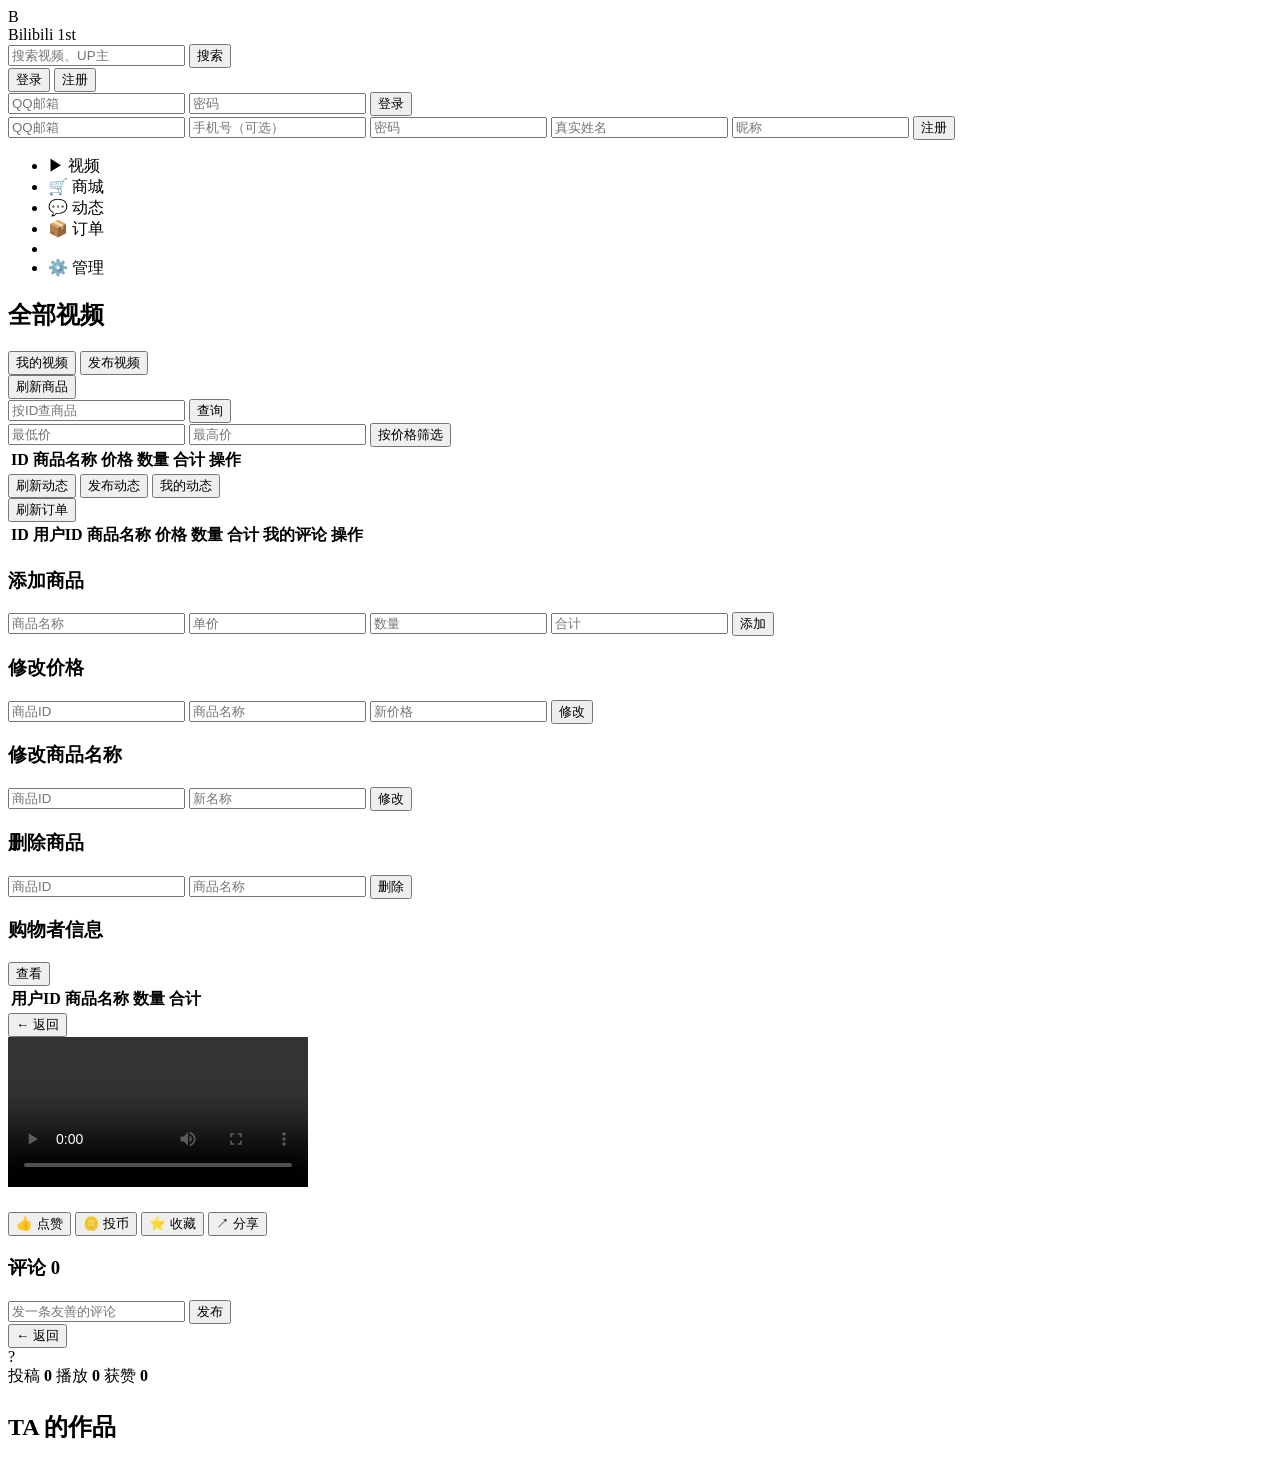
==== Bilibili_1st/src/main/resources/static/index.html @ 71c2766b "Add files via upload" ====
<!DOCTYPE html>
<html lang="zh-CN">
<head>
    <meta charset="UTF-8">
    <meta name="viewport" content="width=device-width, initial-scale=1.0">
    <title>哔哩哔哩 1st</title>
    <link rel="stylesheet" href="/css/style.css">
</head>
<body>

<!-- ======== 顶部 Header ======== -->
<header class="header hidden" id="header">
    <div class="logo" onclick="goHome()">
        <div class="bili-icon">B</div>
        <span>Bilibili 1st</span>
    </div>
    <div class="search">
        <input id="searchInput" placeholder="搜索视频、UP主"
               onkeydown="if (event.key === 'Enter') doSearch()">
        <button onclick="doSearch()">搜索</button>
    </div>
    <div class="user-area" id="userArea"></div>
</header>

<!-- ======== 登录 / 注册 ======== -->
<div id="loginPage" class="auth-wrap">
    <div class="auth-card">
        <div class="auth-tabs">
            <button id="tabLogin" class="auth-tab active" onclick="switchTab('login')">登录</button>
            <button id="tabRegister" class="auth-tab" onclick="switchTab('register')">注册</button>
        </div>

        <form id="loginForm" onsubmit="return doLogin(event)">
            <input type="text" name="qqEmail" placeholder="QQ邮箱" required>
            <input type="password" name="password" placeholder="密码" required>
            <button type="submit" class="btn-primary">登录</button>
        </form>

        <form id="registerForm" class="hidden" onsubmit="return doRegister(event)">
            <input type="text" name="qqEmail" placeholder="QQ邮箱" required>
            <input type="text" name="phoneNumber" placeholder="手机号（可选）">
            <input type="password" name="password" placeholder="密码" required>
            <input type="text" name="realName" placeholder="真实姓名" required>
            <input type="text" name="virtualName" placeholder="昵称" required>
            <button type="submit" class="btn-primary">注册</button>
        </form>
    </div>
</div>

<!-- ======== 主布局 ======== -->
<div id="appMain" class="hidden">
    <div class="layout">

        <aside class="sidebar">
            <ul>
                <li class="nav-li active" data-page="video">▶ 视频</li>
                <li class="nav-li" data-page="shop">🛒 商城</li>
                <li class="nav-li" data-page="dynamic">💬 动态</li>
                <li class="nav-li" data-page="order">📦 订单</li>
                <li class="divider"></li>
                <li class="nav-li" data-page="admin">⚙️ 管理</li>
            </ul>
        </aside>

        <main class="content">

            <!-- 视频 -->
            <section id="page-video" class="page">
                <div class="page-head">
                    <h2 id="videoListTitle">全部视频</h2>
                    <div class="toolbar">
                        <button class="btn" onclick="loadMyVideos()">我的视频</button>
                        <button class="btn-primary" onclick="showUploadVideo()">发布视频</button>
                    </div>
                </div>
                <div id="userResultBox" class="hidden"></div>
                <div id="videoGrid" class="grid"></div>
            </section>

            <!-- 商城 -->
            <section id="page-shop" class="page hidden">
                <div class="toolbar">
                    <button class="btn-primary" onclick="loadProducts()">刷新商品</button>
                    <form class="inline-form" onsubmit="return loadProductById(event)">
                        <input type="number" id="searchId" placeholder="按ID查商品" required>
                        <button class="btn" type="submit">查询</button>
                    </form>
                    <form class="inline-form" onsubmit="return loadProductsByPrice(event)">
                        <input type="number" id="minPrice" placeholder="最低价" required>
                        <input type="number" id="maxPrice" placeholder="最高价" required>
                        <button class="btn" type="submit">按价格筛选</button>
                    </form>
                </div>
                <table class="table" id="productTable">
                    <thead>
                    <tr><th>ID</th><th>商品名称</th><th>价格</th><th>数量</th><th>合计</th><th>操作</th></tr>
                    </thead>
                    <tbody></tbody>
                </table>
            </section>

            <!-- 动态 -->
            <section id="page-dynamic" class="page hidden">
                <div class="toolbar">
                    <button class="btn-primary" onclick="loadAllDynamics()">刷新动态</button>
                    <button class="btn" onclick="showWriteDynamic()">发布动态</button>
                    <button class="btn" onclick="loadMyDynamics()">我的动态</button>
                </div>
                <div id="dynamicList" class="card-list"></div>
            </section>

            <!-- 订单 -->
            <section id="page-order" class="page hidden">
                <div class="toolbar">
                    <button class="btn-primary" onclick="loadOrders()">刷新订单</button>
                </div>
                <table class="table" id="orderTable">
                    <thead>
                    <tr><th>ID</th><th>用户ID</th><th>商品名称</th><th>价格</th><th>数量</th><th>合计</th><th>我的评论</th><th>操作</th></tr>
                    </thead>
                    <tbody></tbody>
                </table>
            </section>

            <!-- 管理 -->
            <section id="page-admin" class="page hidden">
                <h3>添加商品</h3>
                <form class="grid-form" onsubmit="return addProduct(event)">
                    <input type="text" name="productName" placeholder="商品名称" required>
                    <input type="number" step="0.01" name="price" placeholder="单价" required>
                    <input type="number" name="quantity" placeholder="数量" required>
                    <input type="number" step="0.01" name="total" placeholder="合计" required>
                    <button class="btn-primary" type="submit">添加</button>
                </form>

                <h3>修改价格</h3>
                <form class="grid-form" onsubmit="return editPrice(event)">
                    <input type="number" name="id" placeholder="商品ID" required>
                    <input type="text" name="name" placeholder="商品名称" required>
                    <input type="number" step="0.01" name="newPrice" placeholder="新价格" required>
                    <button class="btn-primary" type="submit">修改</button>
                </form>

                <h3>修改商品名称</h3>
                <form class="grid-form" onsubmit="return editName(event)">
                    <input type="number" name="id" placeholder="商品ID" required>
                    <input type="text" name="newName" placeholder="新名称" required>
                    <button class="btn-primary" type="submit">修改</button>
                </form>

                <h3>删除商品</h3>
                <form class="grid-form" onsubmit="return deleteProduct(event)">
                    <input type="number" name="id" placeholder="商品ID" required>
                    <input type="text" name="name" placeholder="商品名称" required>
                    <button class="btn-danger" type="submit">删除</button>
                </form>

                <h3>购物者信息</h3>
                <button class="btn-primary" onclick="loadBuyers()">查看</button>
                <table class="table hidden" id="buyerTable">
                    <thead><tr><th>用户ID</th><th>商品名称</th><th>数量</th><th>合计</th></tr></thead>
                    <tbody></tbody>
                </table>
            </section>

        </main>
    </div>
</div>

<!-- ======== 视频详情页 ======== -->
<div id="videoDetail" class="detail hidden">
    <button class="back-btn" onclick="backFromDetail()">← 返回</button>

    <div class="player-wrap">
        <video id="detailVideo" controls playsinline></video>
    </div>

    <h1 class="title" id="detailTitle"></h1>

    <div class="meta">
        <span id="detailUp"></span>
        <span id="detailTime"></span>
    </div>

    <div class="action-bar">
        <button id="btnLike" onclick="toggleAct('like')">👍 点赞</button>
        <button id="btnCoin" onclick="toggleAct('coin')">🪙 投币</button>
        <button id="btnFav" onclick="toggleAct('fav')">⭐ 收藏</button>
        <button onclick="shareVideo()">↗ 分享</button>
    </div>

    <section class="comments">
        <h3>评论 <span id="commentCount">0</span></h3>
        <div class="comment-input">
            <input id="commentInput" placeholder="发一条友善的评论"
                   onkeydown="if (event.key === 'Enter') sendComment()">
            <button class="btn-primary" onclick="sendComment()">发布</button>
        </div>
        <div id="commentList"></div>
    </section>
</div>

<!-- ======== 用户主页 ======== -->
<div id="userProfile" class="detail hidden">
    <button class="back-btn" onclick="backFromProfile()">← 返回</button>
    <div class="profile-head">
        <div class="profile-avatar" id="profileAvatar">?</div>
        <div class="profile-info">
            <div class="profile-name" id="profileName"></div>
            <div class="profile-stats">
                <span>投稿 <b id="profileVideoCount">0</b></span>
                <span>播放 <b id="profileTotalView">0</b></span>
                <span>获赞 <b id="profileTotalLike">0</b></span>
            </div>
        </div>
    </div>
    <h2 class="result-sub" style="margin-top:24px">TA 的作品</h2>
    <div id="profileGrid" class="grid"></div>
</div>

<div id="toast" class="toast hidden"></div>

<script src="/js/app.js"></script>
</body>
</html>
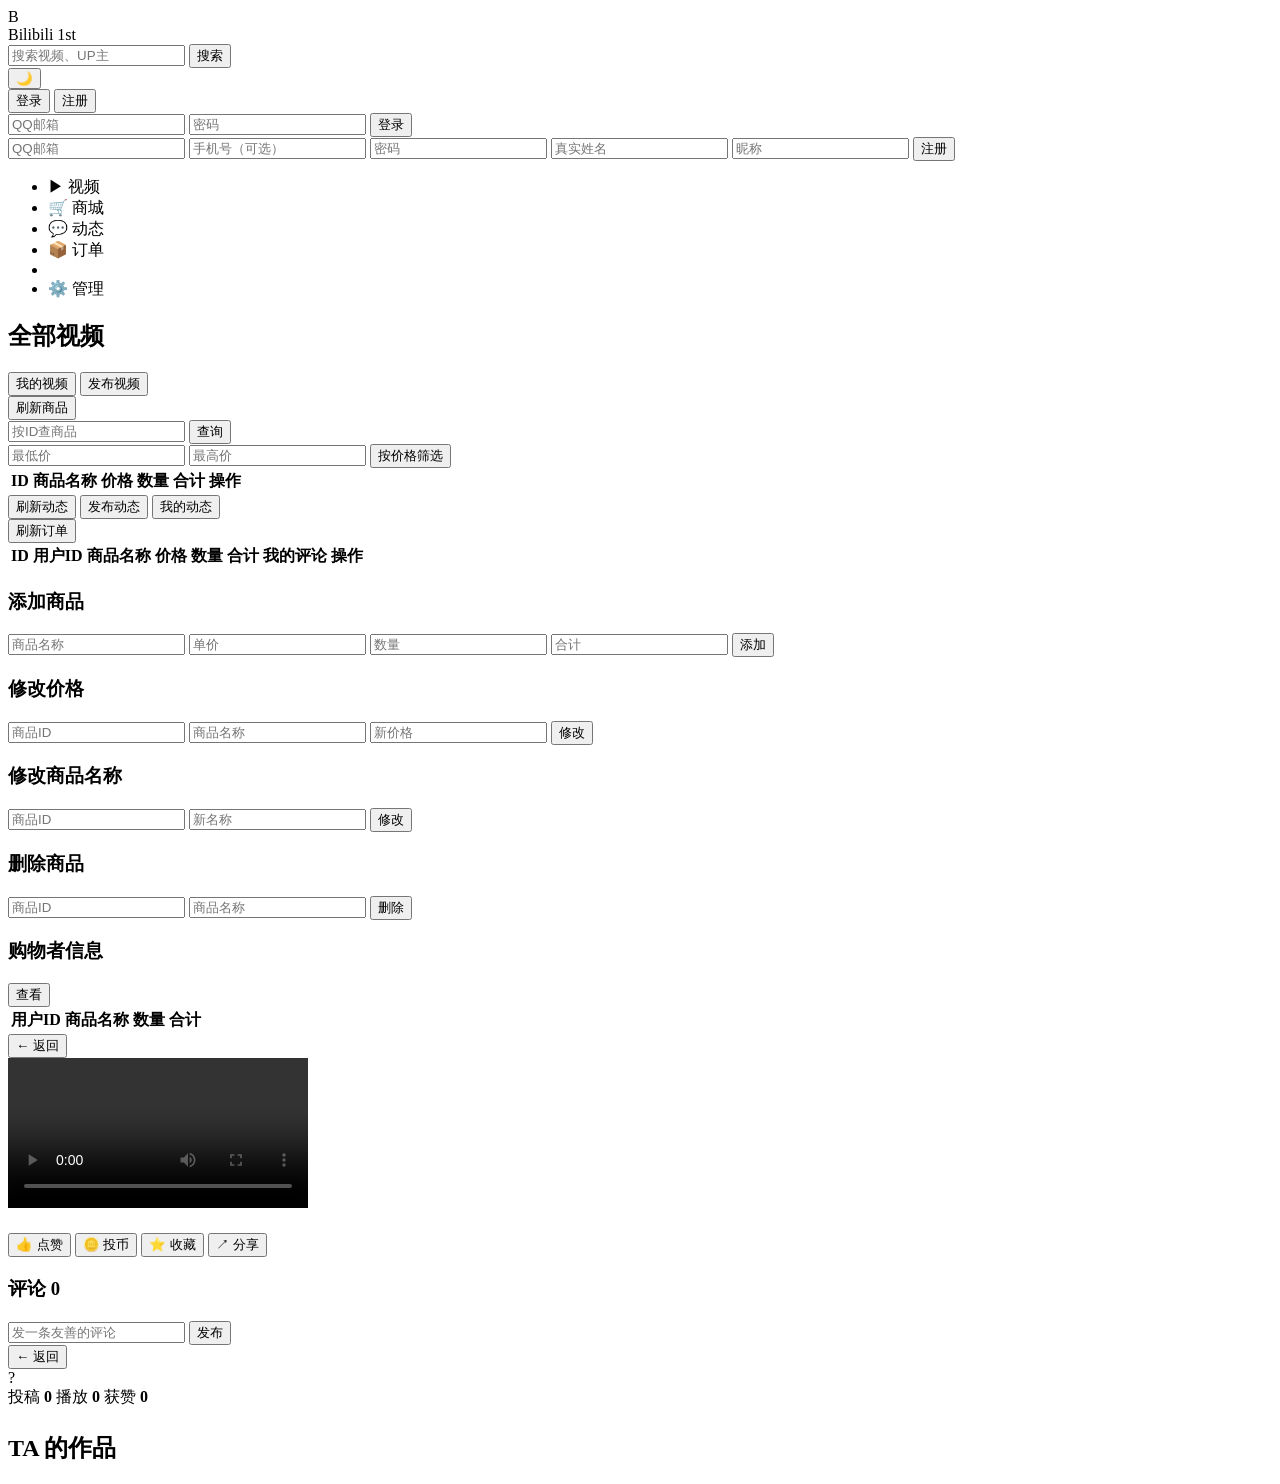
==== commit 25aed819: "部分进行了重构，引入了Mybatis缓存" ====
--- a/Bilibili_1st/src/main/resources/static/index.html
+++ b/Bilibili_1st/src/main/resources/static/index.html
@@ -1,225 +1,228 @@
-<!DOCTYPE html>
-<html lang="zh-CN">
-<head>
-    <meta charset="UTF-8">
-    <meta name="viewport" content="width=device-width, initial-scale=1.0">
-    <title>哔哩哔哩 1st</title>
-    <link rel="stylesheet" href="/css/style.css">
-</head>
-<body>
-
-<!-- ======== 顶部 Header ======== -->
-<header class="header hidden" id="header">
-    <div class="logo" onclick="goHome()">
-        <div class="bili-icon">B</div>
-        <span>Bilibili 1st</span>
-    </div>
-    <div class="search">
-        <input id="searchInput" placeholder="搜索视频、UP主"
-               onkeydown="if (event.key === 'Enter') doSearch()">
-        <button onclick="doSearch()">搜索</button>
-    </div>
+<!DOCTYPE html>
+<html lang="zh-CN">
+<head>
+    <meta charset="UTF-8">
+    <meta name="viewport" content="width=device-width, initial-scale=1.0">
+    <title>哔哩哔哩 1st</title>
+    <link rel="stylesheet" href="/css/style.css">
+</head>
+<body>
+
+<!-- ======== 顶部 Header ======== -->
+<header class="header hidden" id="header">
+    <div class="logo" onclick="goHome()">
+        <div class="bili-icon">B</div>
+        <span>Bilibili 1st</span>
+    </div>
+    <div class="search">
+        <input id="searchInput" placeholder="搜索视频、UP主"
+               onkeydown="if (event.key === 'Enter') doSearch()">
+        <button onclick="doSearch()">搜索</button>
+    </div>
     <div class="user-area" id="userArea"></div>
-</header>
-
-<!-- ======== 登录 / 注册 ======== -->
-<div id="loginPage" class="auth-wrap">
-    <div class="auth-card">
-        <div class="auth-tabs">
-            <button id="tabLogin" class="auth-tab active" onclick="switchTab('login')">登录</button>
-            <button id="tabRegister" class="auth-tab" onclick="switchTab('register')">注册</button>
-        </div>
-
-        <form id="loginForm" onsubmit="return doLogin(event)">
-            <input type="text" name="qqEmail" placeholder="QQ邮箱" required>
-            <input type="password" name="password" placeholder="密码" required>
-            <button type="submit" class="btn-primary">登录</button>
-        </form>
-
-        <form id="registerForm" class="hidden" onsubmit="return doRegister(event)">
-            <input type="text" name="qqEmail" placeholder="QQ邮箱" required>
-            <input type="text" name="phoneNumber" placeholder="手机号（可选）">
-            <input type="password" name="password" placeholder="密码" required>
-            <input type="text" name="realName" placeholder="真实姓名" required>
-            <input type="text" name="virtualName" placeholder="昵称" required>
-            <button type="submit" class="btn-primary">注册</button>
-        </form>
-    </div>
-</div>
-
-<!-- ======== 主布局 ======== -->
-<div id="appMain" class="hidden">
-    <div class="layout">
-
-        <aside class="sidebar">
-            <ul>
-                <li class="nav-li active" data-page="video">▶ 视频</li>
-                <li class="nav-li" data-page="shop">🛒 商城</li>
-                <li class="nav-li" data-page="dynamic">💬 动态</li>
-                <li class="nav-li" data-page="order">📦 订单</li>
-                <li class="divider"></li>
-                <li class="nav-li" data-page="admin">⚙️ 管理</li>
-            </ul>
-        </aside>
-
-        <main class="content">
-
-            <!-- 视频 -->
-            <section id="page-video" class="page">
-                <div class="page-head">
-                    <h2 id="videoListTitle">全部视频</h2>
-                    <div class="toolbar">
-                        <button class="btn" onclick="loadMyVideos()">我的视频</button>
-                        <button class="btn-primary" onclick="showUploadVideo()">发布视频</button>
-                    </div>
-                </div>
-                <div id="userResultBox" class="hidden"></div>
-                <div id="videoGrid" class="grid"></div>
-            </section>
-
-            <!-- 商城 -->
-            <section id="page-shop" class="page hidden">
-                <div class="toolbar">
-                    <button class="btn-primary" onclick="loadProducts()">刷新商品</button>
-                    <form class="inline-form" onsubmit="return loadProductById(event)">
-                        <input type="number" id="searchId" placeholder="按ID查商品" required>
-                        <button class="btn" type="submit">查询</button>
-                    </form>
-                    <form class="inline-form" onsubmit="return loadProductsByPrice(event)">
-                        <input type="number" id="minPrice" placeholder="最低价" required>
-                        <input type="number" id="maxPrice" placeholder="最高价" required>
-                        <button class="btn" type="submit">按价格筛选</button>
-                    </form>
-                </div>
-                <table class="table" id="productTable">
-                    <thead>
-                    <tr><th>ID</th><th>商品名称</th><th>价格</th><th>数量</th><th>合计</th><th>操作</th></tr>
-                    </thead>
-                    <tbody></tbody>
-                </table>
-            </section>
-
-            <!-- 动态 -->
-            <section id="page-dynamic" class="page hidden">
-                <div class="toolbar">
-                    <button class="btn-primary" onclick="loadAllDynamics()">刷新动态</button>
-                    <button class="btn" onclick="showWriteDynamic()">发布动态</button>
-                    <button class="btn" onclick="loadMyDynamics()">我的动态</button>
-                </div>
-                <div id="dynamicList" class="card-list"></div>
-            </section>
-
-            <!-- 订单 -->
-            <section id="page-order" class="page hidden">
-                <div class="toolbar">
-                    <button class="btn-primary" onclick="loadOrders()">刷新订单</button>
-                </div>
-                <table class="table" id="orderTable">
-                    <thead>
-                    <tr><th>ID</th><th>用户ID</th><th>商品名称</th><th>价格</th><th>数量</th><th>合计</th><th>我的评论</th><th>操作</th></tr>
-                    </thead>
-                    <tbody></tbody>
-                </table>
-            </section>
-
-            <!-- 管理 -->
-            <section id="page-admin" class="page hidden">
-                <h3>添加商品</h3>
-                <form class="grid-form" onsubmit="return addProduct(event)">
-                    <input type="text" name="productName" placeholder="商品名称" required>
-                    <input type="number" step="0.01" name="price" placeholder="单价" required>
-                    <input type="number" name="quantity" placeholder="数量" required>
-                    <input type="number" step="0.01" name="total" placeholder="合计" required>
-                    <button class="btn-primary" type="submit">添加</button>
-                </form>
-
-                <h3>修改价格</h3>
-                <form class="grid-form" onsubmit="return editPrice(event)">
-                    <input type="number" name="id" placeholder="商品ID" required>
-                    <input type="text" name="name" placeholder="商品名称" required>
-                    <input type="number" step="0.01" name="newPrice" placeholder="新价格" required>
-                    <button class="btn-primary" type="submit">修改</button>
-                </form>
-
-                <h3>修改商品名称</h3>
-                <form class="grid-form" onsubmit="return editName(event)">
-                    <input type="number" name="id" placeholder="商品ID" required>
-                    <input type="text" name="newName" placeholder="新名称" required>
-                    <button class="btn-primary" type="submit">修改</button>
-                </form>
-
-                <h3>删除商品</h3>
-                <form class="grid-form" onsubmit="return deleteProduct(event)">
-                    <input type="number" name="id" placeholder="商品ID" required>
-                    <input type="text" name="name" placeholder="商品名称" required>
-                    <button class="btn-danger" type="submit">删除</button>
-                </form>
-
-                <h3>购物者信息</h3>
-                <button class="btn-primary" onclick="loadBuyers()">查看</button>
-                <table class="table hidden" id="buyerTable">
-                    <thead><tr><th>用户ID</th><th>商品名称</th><th>数量</th><th>合计</th></tr></thead>
-                    <tbody></tbody>
-                </table>
-            </section>
-
-        </main>
-    </div>
-</div>
-
-<!-- ======== 视频详情页 ======== -->
-<div id="videoDetail" class="detail hidden">
-    <button class="back-btn" onclick="backFromDetail()">← 返回</button>
-
-    <div class="player-wrap">
-        <video id="detailVideo" controls playsinline></video>
-    </div>
-
-    <h1 class="title" id="detailTitle"></h1>
-
-    <div class="meta">
-        <span id="detailUp"></span>
-        <span id="detailTime"></span>
-    </div>
-
-    <div class="action-bar">
-        <button id="btnLike" onclick="toggleAct('like')">👍 点赞</button>
-        <button id="btnCoin" onclick="toggleAct('coin')">🪙 投币</button>
-        <button id="btnFav" onclick="toggleAct('fav')">⭐ 收藏</button>
-        <button onclick="shareVideo()">↗ 分享</button>
-    </div>
-
-    <section class="comments">
-        <h3>评论 <span id="commentCount">0</span></h3>
-        <div class="comment-input">
-            <input id="commentInput" placeholder="发一条友善的评论"
-                   onkeydown="if (event.key === 'Enter') sendComment()">
-            <button class="btn-primary" onclick="sendComment()">发布</button>
-        </div>
-        <div id="commentList"></div>
-    </section>
-</div>
-
-<!-- ======== 用户主页 ======== -->
-<div id="userProfile" class="detail hidden">
-    <button class="back-btn" onclick="backFromProfile()">← 返回</button>
-    <div class="profile-head">
-        <div class="profile-avatar" id="profileAvatar">?</div>
-        <div class="profile-info">
-            <div class="profile-name" id="profileName"></div>
-            <div class="profile-stats">
-                <span>投稿 <b id="profileVideoCount">0</b></span>
-                <span>播放 <b id="profileTotalView">0</b></span>
-                <span>获赞 <b id="profileTotalLike">0</b></span>
-            </div>
-        </div>
-    </div>
-    <h2 class="result-sub" style="margin-top:24px">TA 的作品</h2>
-    <div id="profileGrid" class="grid"></div>
-</div>
-
-<div id="toast" class="toast hidden"></div>
-
-<script src="/js/app.js"></script>
-</body>
-</html>+    <button class="theme-btn" id="themeBtn" title="切换深色/浅色" onclick="toggleTheme()">&#127769;</button>
+</header>
+
+<!-- ======== 登录 / 注册 ======== -->
+<div id="loginPage" class="auth-wrap">
+    <div class="auth-card">
+        <div class="auth-tabs">
+            <button id="tabLogin" class="auth-tab active" onclick="switchTab('login')">登录</button>
+            <button id="tabRegister" class="auth-tab" onclick="switchTab('register')">注册</button>
+        </div>
+
+        <form id="loginForm" onsubmit="return doLogin(event)">
+            <input type="text" name="qqEmail" placeholder="QQ邮箱" required>
+            <input type="password" name="password" placeholder="密码" required>
+            <button type="submit" class="btn-primary">登录</button>
+        </form>
+
+        <form id="registerForm" class="hidden" onsubmit="return doRegister(event)">
+            <input type="text" name="qqEmail" placeholder="QQ邮箱" required>
+            <input type="text" name="phoneNumber" placeholder="手机号（可选）">
+            <input type="password" name="password" placeholder="密码" required>
+            <input type="text" name="realName" placeholder="真实姓名" required>
+            <input type="text" name="virtualName" placeholder="昵称" required>
+            <button type="submit" class="btn-primary">注册</button>
+        </form>
+    </div>
+</div>
+
+<!-- ======== 主布局 ======== -->
+<div id="appMain" class="hidden">
+    <div class="layout">
+
+        <aside class="sidebar">
+            <ul>
+                <li class="nav-li active" data-page="video">▶ 视频</li>
+                <li class="nav-li" data-page="shop">🛒 商城</li>
+                <li class="nav-li" data-page="dynamic">💬 动态</li>
+                <li class="nav-li" data-page="order">📦 订单</li>
+                <li class="divider"></li>
+                <li class="nav-li" data-page="admin">⚙️ 管理</li>
+            </ul>
+        </aside>
+
+        <main class="content">
+
+            <!-- 视频 -->
+            <section id="page-video" class="page">
+                <div class="page-head">
+                    <h2 id="videoListTitle">全部视频</h2>
+                    <div class="toolbar">
+                        <button class="btn" onclick="loadMyVideos()">我的视频</button>
+                        <button class="btn-primary" onclick="showUploadVideo()">发布视频</button>
+                    </div>
+                </div>
+                <div id="userResultBox" class="hidden"></div>
+                <div id="videoGrid" class="grid"></div>
+            </section>
+
+            <!-- 商城 -->
+            <section id="page-shop" class="page hidden">
+                <div class="toolbar">
+                    <button class="btn-primary" onclick="loadProducts()">刷新商品</button>
+                    <form class="inline-form" onsubmit="return loadProductById(event)">
+                        <input type="number" id="searchId" placeholder="按ID查商品" required>
+                        <button class="btn" type="submit">查询</button>
+                    </form>
+                    <form class="inline-form" onsubmit="return loadProductsByPrice(event)">
+                        <input type="number" id="minPrice" placeholder="最低价" required>
+                        <input type="number" id="maxPrice" placeholder="最高价" required>
+                        <button class="btn" type="submit">按价格筛选</button>
+                    </form>
+                </div>
+                <table class="table" id="productTable">
+                    <thead>
+                    <tr><th>ID</th><th>商品名称</th><th>价格</th><th>数量</th><th>合计</th><th>操作</th></tr>
+                    </thead>
+                    <tbody></tbody>
+                </table>
+            </section>
+
+            <!-- 动态 -->
+            <section id="page-dynamic" class="page hidden">
+                <div class="toolbar">
+                    <button class="btn-primary" onclick="loadAllDynamics()">刷新动态</button>
+                    <button class="btn" onclick="showWriteDynamic()">发布动态</button>
+                    <button class="btn" onclick="loadMyDynamics()">我的动态</button>
+                </div>
+                <div id="dynamicList" class="card-list"></div>
+            </section>
+
+            <!-- 订单 -->
+            <section id="page-order" class="page hidden">
+                <div class="toolbar">
+                    <button class="btn-primary" onclick="loadOrders()">刷新订单</button>
+                </div>
+                <table class="table" id="orderTable">
+                    <thead>
+                    <tr><th>ID</th><th>用户ID</th><th>商品名称</th><th>价格</th><th>数量</th><th>合计</th><th>我的评论</th><th>操作</th></tr>
+                    </thead>
+                    <tbody></tbody>
+                </table>
+            </section>
+
+            <!-- 管理 -->
+            <section id="page-admin" class="page hidden">
+                <h3>添加商品</h3>
+                <form class="grid-form" onsubmit="return addProduct(event)">
+                    <input type="text" name="productName" placeholder="商品名称" required>
+                    <input type="number" step="0.01" name="price" placeholder="单价" required>
+                    <input type="number" name="quantity" placeholder="数量" required>
+                    <input type="number" step="0.01" name="total" placeholder="合计" required>
+                    <button class="btn-primary" type="submit">添加</button>
+                </form>
+
+                <h3>修改价格</h3>
+                <form class="grid-form" onsubmit="return editPrice(event)">
+                    <input type="number" name="id" placeholder="商品ID" required>
+                    <input type="text" name="name" placeholder="商品名称" required>
+                    <input type="number" step="0.01" name="newPrice" placeholder="新价格" required>
+                    <button class="btn-primary" type="submit">修改</button>
+                </form>
+
+                <h3>修改商品名称</h3>
+                <form class="grid-form" onsubmit="return editName(event)">
+                    <input type="number" name="id" placeholder="商品ID" required>
+                    <input type="text" name="newName" placeholder="新名称" required>
+                    <button class="btn-primary" type="submit">修改</button>
+                </form>
+
+                <h3>删除商品</h3>
+                <form class="grid-form" onsubmit="return deleteProduct(event)">
+                    <input type="number" name="id" placeholder="商品ID" required>
+                    <input type="text" name="name" placeholder="商品名称" required>
+                    <button class="btn-danger" type="submit">删除</button>
+                </form>
+
+                <h3>购物者信息</h3>
+                <button class="btn-primary" onclick="loadBuyers()">查看</button>
+                <table class="table hidden" id="buyerTable">
+                    <thead><tr><th>用户ID</th><th>商品名称</th><th>数量</th><th>合计</th></tr></thead>
+                    <tbody></tbody>
+                </table>
+            </section>
+
+        </main>
+    </div>
+</div>
+
+<!-- ======== 视频详情页 ======== -->
+<div id="videoDetail" class="detail hidden">
+    <button class="back-btn" onclick="backFromDetail()">← 返回</button>
+
+    <div class="player-wrap">
+        <video id="detailVideo" controls playsinline></video>
+    </div>
+
+    <h1 class="title" id="detailTitle"></h1>
+
+    <div class="meta">
+        <span id="detailUp"></span>
+        <span id="detailTime"></span>
+    </div>
+
+    <div class="action-bar">
+        <button id="btnLike" onclick="toggleAct('like')">👍 点赞</button>
+        <button id="btnCoin" onclick="toggleAct('coin')">🪙 投币</button>
+        <button id="btnFav" onclick="toggleAct('fav')">⭐ 收藏</button>
+        <button onclick="shareVideo()">↗ 分享</button>
+    </div>
+
+    <section class="comments">
+        <h3>评论 <span id="commentCount">0</span></h3>
+        <div class="comment-input">
+            <input id="commentInput" placeholder="发一条友善的评论"
+                   onkeydown="if (event.key === 'Enter') sendComment()">
+            <button class="btn-primary" onclick="sendComment()">发布</button>
+        </div>
+        <div id="commentList"></div>
+    </section>
+</div>
+
+<!-- ======== 用户主页 ======== -->
+<div id="userProfile" class="detail hidden">
+    <button class="back-btn" onclick="backFromProfile()">← 返回</button>
+    <div class="profile-head">
+        <div class="profile-avatar" id="profileAvatar">?</div>
+        <div class="profile-info">
+            <div class="profile-name" id="profileName"></div>
+            <div class="profile-stats">
+                <span>投稿 <b id="profileVideoCount">0</b></span>
+                <span>播放 <b id="profileTotalView">0</b></span>
+                <span>获赞 <b id="profileTotalLike">0</b></span>
+            </div>
+        </div>
+    </div>
+    <h2 class="result-sub" style="margin-top:24px">TA 的作品</h2>
+    <div id="profileGrid" class="grid"></div>
+</div>
+
+<div id="toast" class="toast hidden"></div>
+
+<script src="/js/app.js"></script>
+</body>
+</html>
+
+<!-- 完毕 -->
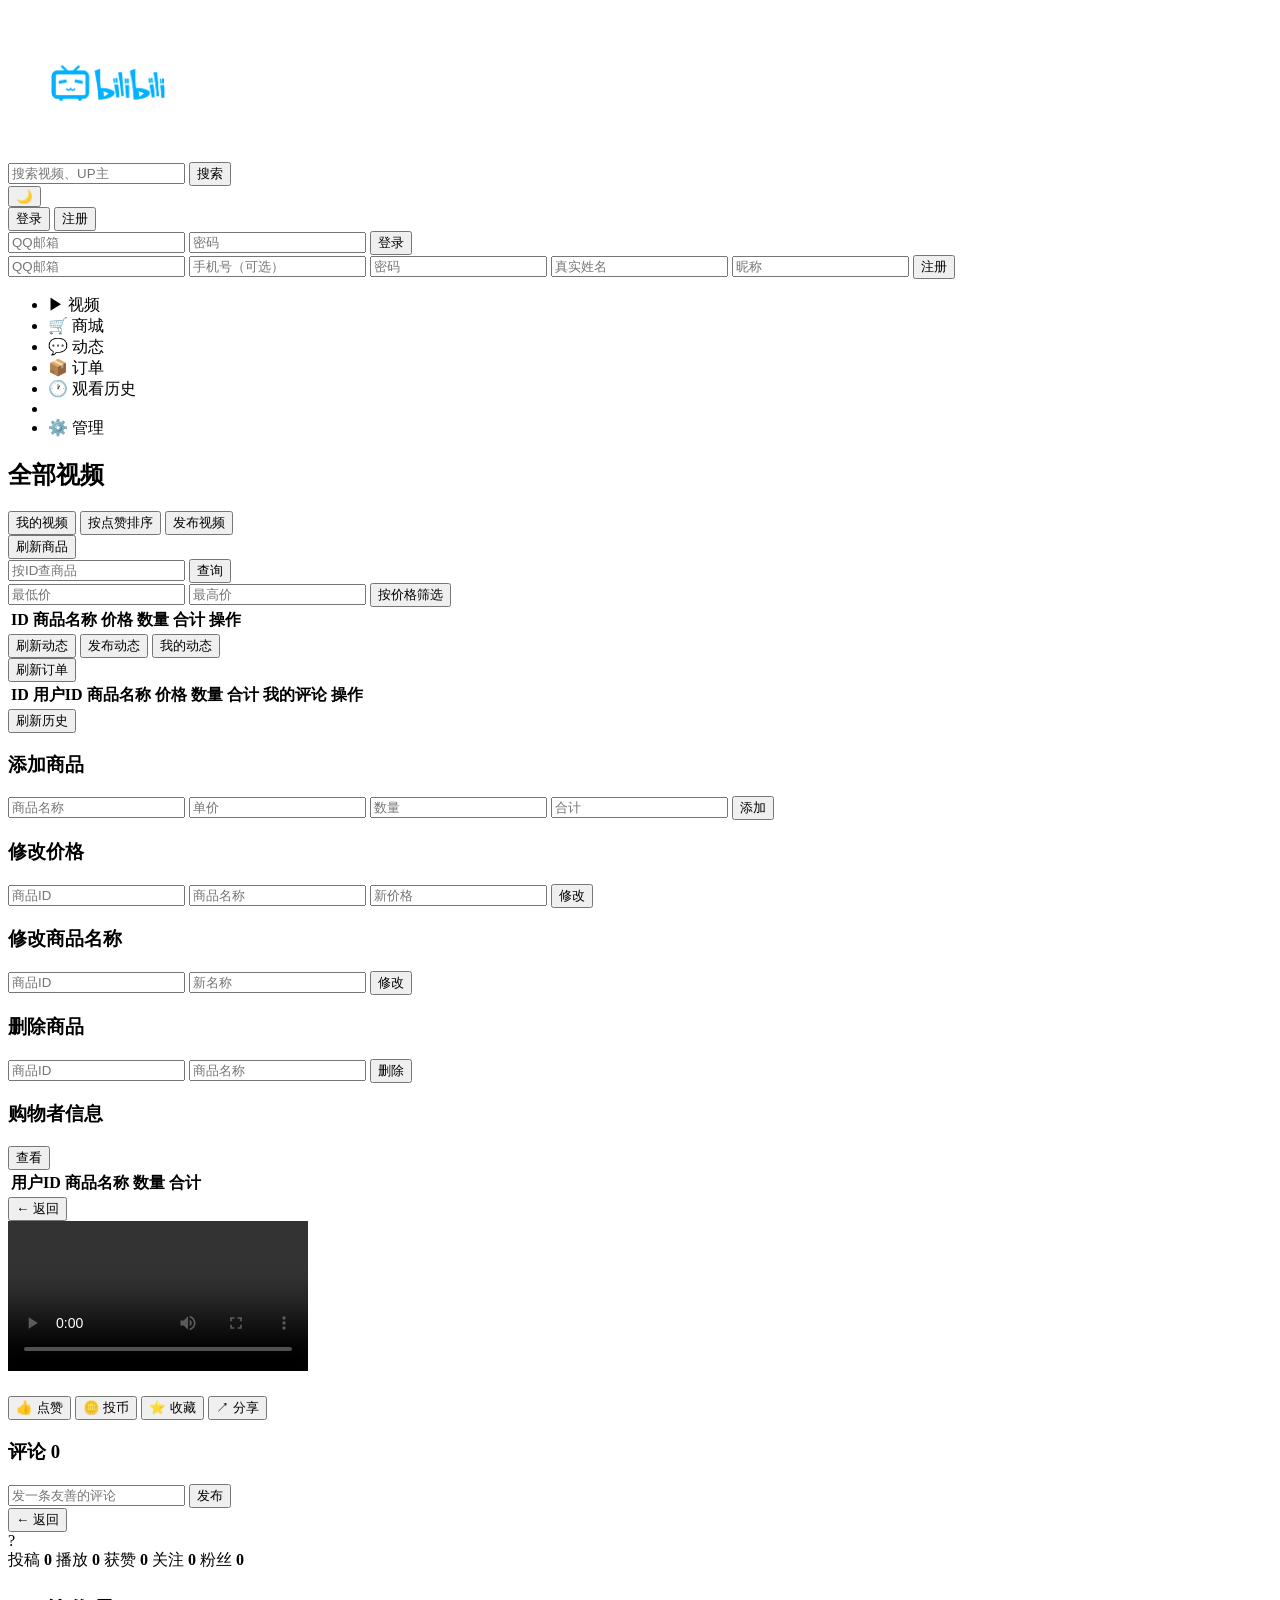
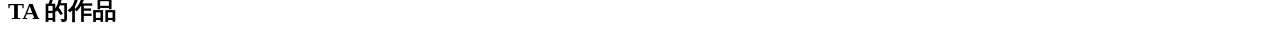
==== commit dd1f968d: "Add files via upload" ====
--- a/Bilibili_1st/src/main/resources/static/index.html
+++ b/Bilibili_1st/src/main/resources/static/index.html
@@ -1,228 +1,242 @@
-<!DOCTYPE html>
-<html lang="zh-CN">
-<head>
-    <meta charset="UTF-8">
-    <meta name="viewport" content="width=device-width, initial-scale=1.0">
-    <title>哔哩哔哩 1st</title>
-    <link rel="stylesheet" href="/css/style.css">
-</head>
-<body>
-
-<!-- ======== 顶部 Header ======== -->
-<header class="header hidden" id="header">
-    <div class="logo" onclick="goHome()">
-        <div class="bili-icon">B</div>
-        <span>Bilibili 1st</span>
-    </div>
-    <div class="search">
-        <input id="searchInput" placeholder="搜索视频、UP主"
-               onkeydown="if (event.key === 'Enter') doSearch()">
-        <button onclick="doSearch()">搜索</button>
-    </div>
+<!DOCTYPE html>
+<html lang="zh-CN">
+<head><!-- 图标
+            E:\2026IDEAJava\Bilibili_1st\src\main\resources\static\img.png
+        -->
+    <meta charset="UTF-8">
+    <meta name="viewport" content="width=device-width, initial-scale=1.0">
+    <title>Bilibili</title>
+    <link rel="stylesheet" href="/css/style.css">
+</head>
+<body>
+
+<header class="header hidden" id="header">
+    <a href="index.html">
+        <!-- 点击图标时，返回主页面-->
+        <img src="img.png" alt="B站图标" width="200" height="150">
+    </a>
+    <div class="search">
+
+        <input id="searchInput" placeholder="搜索视频、UP主"
+               onkeydown="if (event.key === 'Enter') doSearch()">
+        <button onclick="doSearch()">搜索</button>
+    </div>
     <div class="user-area" id="userArea"></div>
-    <button class="theme-btn" id="themeBtn" title="切换深色/浅色" onclick="toggleTheme()">&#127769;</button>
-</header>
-
-<!-- ======== 登录 / 注册 ======== -->
-<div id="loginPage" class="auth-wrap">
-    <div class="auth-card">
-        <div class="auth-tabs">
-            <button id="tabLogin" class="auth-tab active" onclick="switchTab('login')">登录</button>
-            <button id="tabRegister" class="auth-tab" onclick="switchTab('register')">注册</button>
-        </div>
-
-        <form id="loginForm" onsubmit="return doLogin(event)">
-            <input type="text" name="qqEmail" placeholder="QQ邮箱" required>
-            <input type="password" name="password" placeholder="密码" required>
-            <button type="submit" class="btn-primary">登录</button>
-        </form>
-
-        <form id="registerForm" class="hidden" onsubmit="return doRegister(event)">
-            <input type="text" name="qqEmail" placeholder="QQ邮箱" required>
-            <input type="text" name="phoneNumber" placeholder="手机号（可选）">
-            <input type="password" name="password" placeholder="密码" required>
-            <input type="text" name="realName" placeholder="真实姓名" required>
-            <input type="text" name="virtualName" placeholder="昵称" required>
-            <button type="submit" class="btn-primary">注册</button>
-        </form>
-    </div>
-</div>
-
-<!-- ======== 主布局 ======== -->
-<div id="appMain" class="hidden">
-    <div class="layout">
-
-        <aside class="sidebar">
-            <ul>
-                <li class="nav-li active" data-page="video">▶ 视频</li>
-                <li class="nav-li" data-page="shop">🛒 商城</li>
-                <li class="nav-li" data-page="dynamic">💬 动态</li>
-                <li class="nav-li" data-page="order">📦 订单</li>
-                <li class="divider"></li>
-                <li class="nav-li" data-page="admin">⚙️ 管理</li>
-            </ul>
-        </aside>
-
-        <main class="content">
-
-            <!-- 视频 -->
-            <section id="page-video" class="page">
-                <div class="page-head">
-                    <h2 id="videoListTitle">全部视频</h2>
-                    <div class="toolbar">
-                        <button class="btn" onclick="loadMyVideos()">我的视频</button>
-                        <button class="btn-primary" onclick="showUploadVideo()">发布视频</button>
-                    </div>
-                </div>
-                <div id="userResultBox" class="hidden"></div>
-                <div id="videoGrid" class="grid"></div>
-            </section>
-
-            <!-- 商城 -->
-            <section id="page-shop" class="page hidden">
-                <div class="toolbar">
-                    <button class="btn-primary" onclick="loadProducts()">刷新商品</button>
-                    <form class="inline-form" onsubmit="return loadProductById(event)">
-                        <input type="number" id="searchId" placeholder="按ID查商品" required>
-                        <button class="btn" type="submit">查询</button>
-                    </form>
-                    <form class="inline-form" onsubmit="return loadProductsByPrice(event)">
-                        <input type="number" id="minPrice" placeholder="最低价" required>
-                        <input type="number" id="maxPrice" placeholder="最高价" required>
-                        <button class="btn" type="submit">按价格筛选</button>
-                    </form>
-                </div>
-                <table class="table" id="productTable">
-                    <thead>
-                    <tr><th>ID</th><th>商品名称</th><th>价格</th><th>数量</th><th>合计</th><th>操作</th></tr>
-                    </thead>
-                    <tbody></tbody>
-                </table>
-            </section>
-
-            <!-- 动态 -->
-            <section id="page-dynamic" class="page hidden">
-                <div class="toolbar">
-                    <button class="btn-primary" onclick="loadAllDynamics()">刷新动态</button>
-                    <button class="btn" onclick="showWriteDynamic()">发布动态</button>
-                    <button class="btn" onclick="loadMyDynamics()">我的动态</button>
-                </div>
-                <div id="dynamicList" class="card-list"></div>
-            </section>
-
-            <!-- 订单 -->
-            <section id="page-order" class="page hidden">
-                <div class="toolbar">
-                    <button class="btn-primary" onclick="loadOrders()">刷新订单</button>
-                </div>
-                <table class="table" id="orderTable">
-                    <thead>
-                    <tr><th>ID</th><th>用户ID</th><th>商品名称</th><th>价格</th><th>数量</th><th>合计</th><th>我的评论</th><th>操作</th></tr>
-                    </thead>
-                    <tbody></tbody>
-                </table>
-            </section>
-
-            <!-- 管理 -->
-            <section id="page-admin" class="page hidden">
-                <h3>添加商品</h3>
-                <form class="grid-form" onsubmit="return addProduct(event)">
-                    <input type="text" name="productName" placeholder="商品名称" required>
-                    <input type="number" step="0.01" name="price" placeholder="单价" required>
-                    <input type="number" name="quantity" placeholder="数量" required>
-                    <input type="number" step="0.01" name="total" placeholder="合计" required>
-                    <button class="btn-primary" type="submit">添加</button>
-                </form>
-
-                <h3>修改价格</h3>
-                <form class="grid-form" onsubmit="return editPrice(event)">
-                    <input type="number" name="id" placeholder="商品ID" required>
-                    <input type="text" name="name" placeholder="商品名称" required>
-                    <input type="number" step="0.01" name="newPrice" placeholder="新价格" required>
-                    <button class="btn-primary" type="submit">修改</button>
-                </form>
-
-                <h3>修改商品名称</h3>
-                <form class="grid-form" onsubmit="return editName(event)">
-                    <input type="number" name="id" placeholder="商品ID" required>
-                    <input type="text" name="newName" placeholder="新名称" required>
-                    <button class="btn-primary" type="submit">修改</button>
-                </form>
-
-                <h3>删除商品</h3>
-                <form class="grid-form" onsubmit="return deleteProduct(event)">
-                    <input type="number" name="id" placeholder="商品ID" required>
-                    <input type="text" name="name" placeholder="商品名称" required>
-                    <button class="btn-danger" type="submit">删除</button>
-                </form>
-
-                <h3>购物者信息</h3>
-                <button class="btn-primary" onclick="loadBuyers()">查看</button>
-                <table class="table hidden" id="buyerTable">
-                    <thead><tr><th>用户ID</th><th>商品名称</th><th>数量</th><th>合计</th></tr></thead>
-                    <tbody></tbody>
-                </table>
-            </section>
-
-        </main>
-    </div>
-</div>
-
-<!-- ======== 视频详情页 ======== -->
-<div id="videoDetail" class="detail hidden">
-    <button class="back-btn" onclick="backFromDetail()">← 返回</button>
-
-    <div class="player-wrap">
-        <video id="detailVideo" controls playsinline></video>
-    </div>
-
-    <h1 class="title" id="detailTitle"></h1>
-
-    <div class="meta">
-        <span id="detailUp"></span>
-        <span id="detailTime"></span>
-    </div>
-
-    <div class="action-bar">
-        <button id="btnLike" onclick="toggleAct('like')">👍 点赞</button>
-        <button id="btnCoin" onclick="toggleAct('coin')">🪙 投币</button>
-        <button id="btnFav" onclick="toggleAct('fav')">⭐ 收藏</button>
-        <button onclick="shareVideo()">↗ 分享</button>
-    </div>
-
-    <section class="comments">
-        <h3>评论 <span id="commentCount">0</span></h3>
-        <div class="comment-input">
-            <input id="commentInput" placeholder="发一条友善的评论"
-                   onkeydown="if (event.key === 'Enter') sendComment()">
-            <button class="btn-primary" onclick="sendComment()">发布</button>
-        </div>
-        <div id="commentList"></div>
-    </section>
-</div>
-
-<!-- ======== 用户主页 ======== -->
-<div id="userProfile" class="detail hidden">
-    <button class="back-btn" onclick="backFromProfile()">← 返回</button>
-    <div class="profile-head">
-        <div class="profile-avatar" id="profileAvatar">?</div>
-        <div class="profile-info">
-            <div class="profile-name" id="profileName"></div>
-            <div class="profile-stats">
-                <span>投稿 <b id="profileVideoCount">0</b></span>
-                <span>播放 <b id="profileTotalView">0</b></span>
-                <span>获赞 <b id="profileTotalLike">0</b></span>
-            </div>
-        </div>
-    </div>
-    <h2 class="result-sub" style="margin-top:24px">TA 的作品</h2>
-    <div id="profileGrid" class="grid"></div>
-</div>
-
-<div id="toast" class="toast hidden"></div>
-
-<script src="/js/app.js"></script>
-</body>
-</html>
-
-<!-- 完毕 -->
+    <button class="theme-btn" id="themeBtn" title="切换深色/浅色" onclick="toggleTheme()">&#127769;</button>
+</header>
+
+<!--登录注册 -->
+<div id="loginPage" class="auth-wrap">
+    <div class="auth-card">
+        <div class="auth-tabs">
+            <button id="tabLogin" class="auth-tab active" onclick="switchTab('login')">登录</button>
+            <button id="tabRegister" class="auth-tab" onclick="switchTab('register')">注册</button>
+        </div>
+
+        <form id="loginForm" onsubmit="return doLogin(event)">
+            <input type="text" name="qqEmail" placeholder="QQ邮箱" required>
+            <input type="password" name="password" placeholder="密码" required>
+            <button type="submit" class="btn-primary">登录</button>
+        </form>
+
+        <form id="registerForm" class="hidden" onsubmit="return doRegister(event)">
+            <input type="text" name="qqEmail" placeholder="QQ邮箱" required>
+            <input type="text" name="phoneNumber" placeholder="手机号（可选）">
+            <input type="password" name="password" placeholder="密码" required>
+            <input type="text" name="realName" placeholder="真实姓名" required>
+            <input type="text" name="virtualName" placeholder="昵称" required>
+            <button type="submit" class="btn-primary">注册</button>
+        </form>
+    </div>
+</div>
+
+<!-- 主布局 -->
+<div id="appMain" class="hidden">
+    <div class="layout">
+
+        <aside class="sidebar">
+            <ul>
+                <li class="nav-li active" data-page="video">▶ 视频</li>
+                <li class="nav-li" data-page="shop">🛒 商城</li>
+                <li class="nav-li" data-page="dynamic">💬 动态</li>
+                <li class="nav-li" data-page="order">📦 订单</li>
+                <li class="nav-li" data-page="history">🕐 观看历史</li>
+                <li class="divider"></li>
+                <li class="nav-li" data-page="admin">⚙️ 管理</li>
+            </ul>
+        </aside>
+
+        <main class="content">
+
+            <!-- 视频 -->
+            <section id="page-video" class="page">
+                <div class="page-head">
+                    <h2 id="videoListTitle">全部视频</h2>
+                    <div class="toolbar">
+                        <button class="btn" onclick="loadMyVideos()">我的视频</button>
+                        <button class="btn" onclick="loadVideosByLikes()">按点赞排序</button>
+                        <button class="btn-primary" onclick="showUploadVideo()">发布视频</button>
+                    </div>
+                </div>
+                <div id="userResultBox" class="hidden"></div>
+                <div id="videoGrid" class="grid"></div>
+            </section>
+
+            <!-- 商城 -->
+            <section id="page-shop" class="page hidden">
+                <div class="toolbar">
+                    <button class="btn-primary" onclick="loadProducts()">刷新商品</button>
+                    <form class="inline-form" onsubmit="return loadProductById(event)">
+                        <input type="number" id="searchId" placeholder="按ID查商品" required>
+                        <button class="btn" type="submit">查询</button>
+                    </form>
+                    <form class="inline-form" onsubmit="return loadProductsByPrice(event)">
+                        <input type="number" id="minPrice" placeholder="最低价" required>
+                        <input type="number" id="maxPrice" placeholder="最高价" required>
+                        <button class="btn" type="submit">按价格筛选</button>
+                    </form>
+                </div>
+                <table class="table" id="productTable">
+                    <thead>
+                    <tr><th>ID</th><th>商品名称</th><th>价格</th><th>数量</th><th>合计</th><th>操作</th></tr>
+                    </thead>
+                    <tbody></tbody>
+                </table>
+            </section>
+
+            <!-- 动态 -->
+            <section id="page-dynamic" class="page hidden">
+                <div class="toolbar">
+                    <button class="btn-primary" onclick="loadAllDynamics()">刷新动态</button>
+                    <button class="btn" onclick="showWriteDynamic()">发布动态</button>
+                    <button class="btn" onclick="loadMyDynamics()">我的动态</button>
+                </div>
+                <div id="dynamicList" class="card-list"></div>
+            </section>
+
+            <!-- 订单 -->
+            <section id="page-order" class="page hidden">
+                <div class="toolbar">
+                    <button class="btn-primary" onclick="loadOrders()">刷新订单</button>
+                </div>
+                <table class="table" id="orderTable">
+                    <thead>
+                    <tr><th>ID</th><th>用户ID</th><th>商品名称</th><th>价格</th><th>数量</th><th>合计</th><th>我的评论</th><th>操作</th></tr>
+                    </thead>
+                    <tbody></tbody>
+                </table>
+            </section>
+
+            <!-- 观看历史 -->
+            <section id="page-history" class="page hidden">
+                <div class="toolbar">
+                    <button class="btn-primary" onclick="loadHistory()">刷新历史</button>
+                </div>
+                <div id="historyList"></div>
+            </section>
+
+            <!-- 管理 -->
+            <section id="page-admin" class="page hidden">
+                <h3>添加商品</h3>
+                <form class="grid-form" onsubmit="return addProduct(event)">
+                    <input type="text" name="productName" placeholder="商品名称" required>
+                    <input type="number" step="0.01" name="price" placeholder="单价" required>
+                    <input type="number" name="quantity" placeholder="数量" required>
+                    <input type="number" step="0.01" name="total" placeholder="合计" required>
+                    <button class="btn-primary" type="submit">添加</button>
+                </form>
+
+                <h3>修改价格</h3>
+                <form class="grid-form" onsubmit="return editPrice(event)">
+                    <input type="number" name="id" placeholder="商品ID" required>
+                    <input type="text" name="name" placeholder="商品名称" required>
+                    <input type="number" step="0.01" name="newPrice" placeholder="新价格" required>
+                    <button class="btn-primary" type="submit">修改</button>
+                </form>
+
+                <h3>修改商品名称</h3>
+                <form class="grid-form" onsubmit="return editName(event)">
+                    <input type="number" name="id" placeholder="商品ID" required>
+                    <input type="text" name="newName" placeholder="新名称" required>
+                    <button class="btn-primary" type="submit">修改</button>
+                </form>
+
+                <h3>删除商品</h3>
+                <form class="grid-form" onsubmit="return deleteProduct(event)">
+                    <input type="number" name="id" placeholder="商品ID" required>
+                    <input type="text" name="name" placeholder="商品名称" required>
+                    <button class="btn-danger" type="submit">删除</button>
+                </form>
+
+                <h3>购物者信息</h3>
+                <button class="btn-primary" onclick="loadBuyers()">查看</button>
+                <table class="table hidden" id="buyerTable">
+                    <thead><tr><th>用户ID</th><th>商品名称</th><th>数量</th><th>合计</th></tr></thead>
+                    <tbody></tbody>
+                </table>
+            </section>
+
+        </main>
+    </div>
+</div>
+
+<!-- ======== 视频详情页 ======== -->
+<div id="videoDetail" class="detail hidden">
+    <button class="back-btn" onclick="backFromDetail()">← 返回</button>
+
+    <div class="player-wrap">
+        <video id="detailVideo" controls playsinline></video>
+    </div>
+
+    <h1 class="title" id="detailTitle"></h1>
+
+    <div class="meta">
+        <span id="detailUp"></span>
+        <span id="detailTime"></span>
+    </div>
+
+    <div class="action-bar">
+        <button id="btnLike" onclick="toggleAct('like')">👍 点赞</button>
+        <button id="btnCoin" onclick="toggleAct('coin')">🪙 投币</button>
+        <button id="btnFav" onclick="toggleAct('fav')">⭐ 收藏</button>
+        <button onclick="shareVideo()">↗ 分享</button>
+    </div>
+
+    <section class="comments">
+        <h3>评论 <span id="commentCount">0</span></h3>
+        <div class="comment-input">
+            <input id="commentInput" placeholder="发一条友善的评论"
+                   onkeydown="if (event.key === 'Enter') sendComment()">
+            <button class="btn-primary" onclick="sendComment()">发布</button>
+        </div>
+        <div id="commentList"></div>
+    </section>
+</div>
+
+<!--用户主页-->
+<div id="userProfile" class="detail hidden">
+    <button class="back-btn" onclick="backFromProfile()">← 返回</button>
+    <div class="profile-head">
+        <div class="profile-avatar" id="profileAvatar">?</div>
+        <div class="profile-info">
+            <div class="profile-name" id="profileName"></div>
+            <div class="profile-stats">
+                <span>投稿 <b id="profileVideoCount">0</b></span>
+                <span>播放 <b id="profileTotalView">0</b></span>
+                <span>获赞 <b id="profileTotalLike">0</b></span>
+                <span>关注 <b id="profileFollowingCount">0</b></span>
+                <span>粉丝 <b id="profileFollowerCount">0</b></span>
+            </div>
+            <button class="btn-primary" id="followBtn" style="display:none;margin-top:10px" onclick="toggleFollow()">关注</button>
+        </div>
+    </div>
+    <h2 class="result-sub" style="margin-top:24px">TA 的作品</h2>
+    <div id="profileGrid" class="grid"></div>
+</div>
+
+<div id="toast" class="toast hidden"></div>
+
+<script src="/js/app.js"></script>
+</body>
+</html>
+
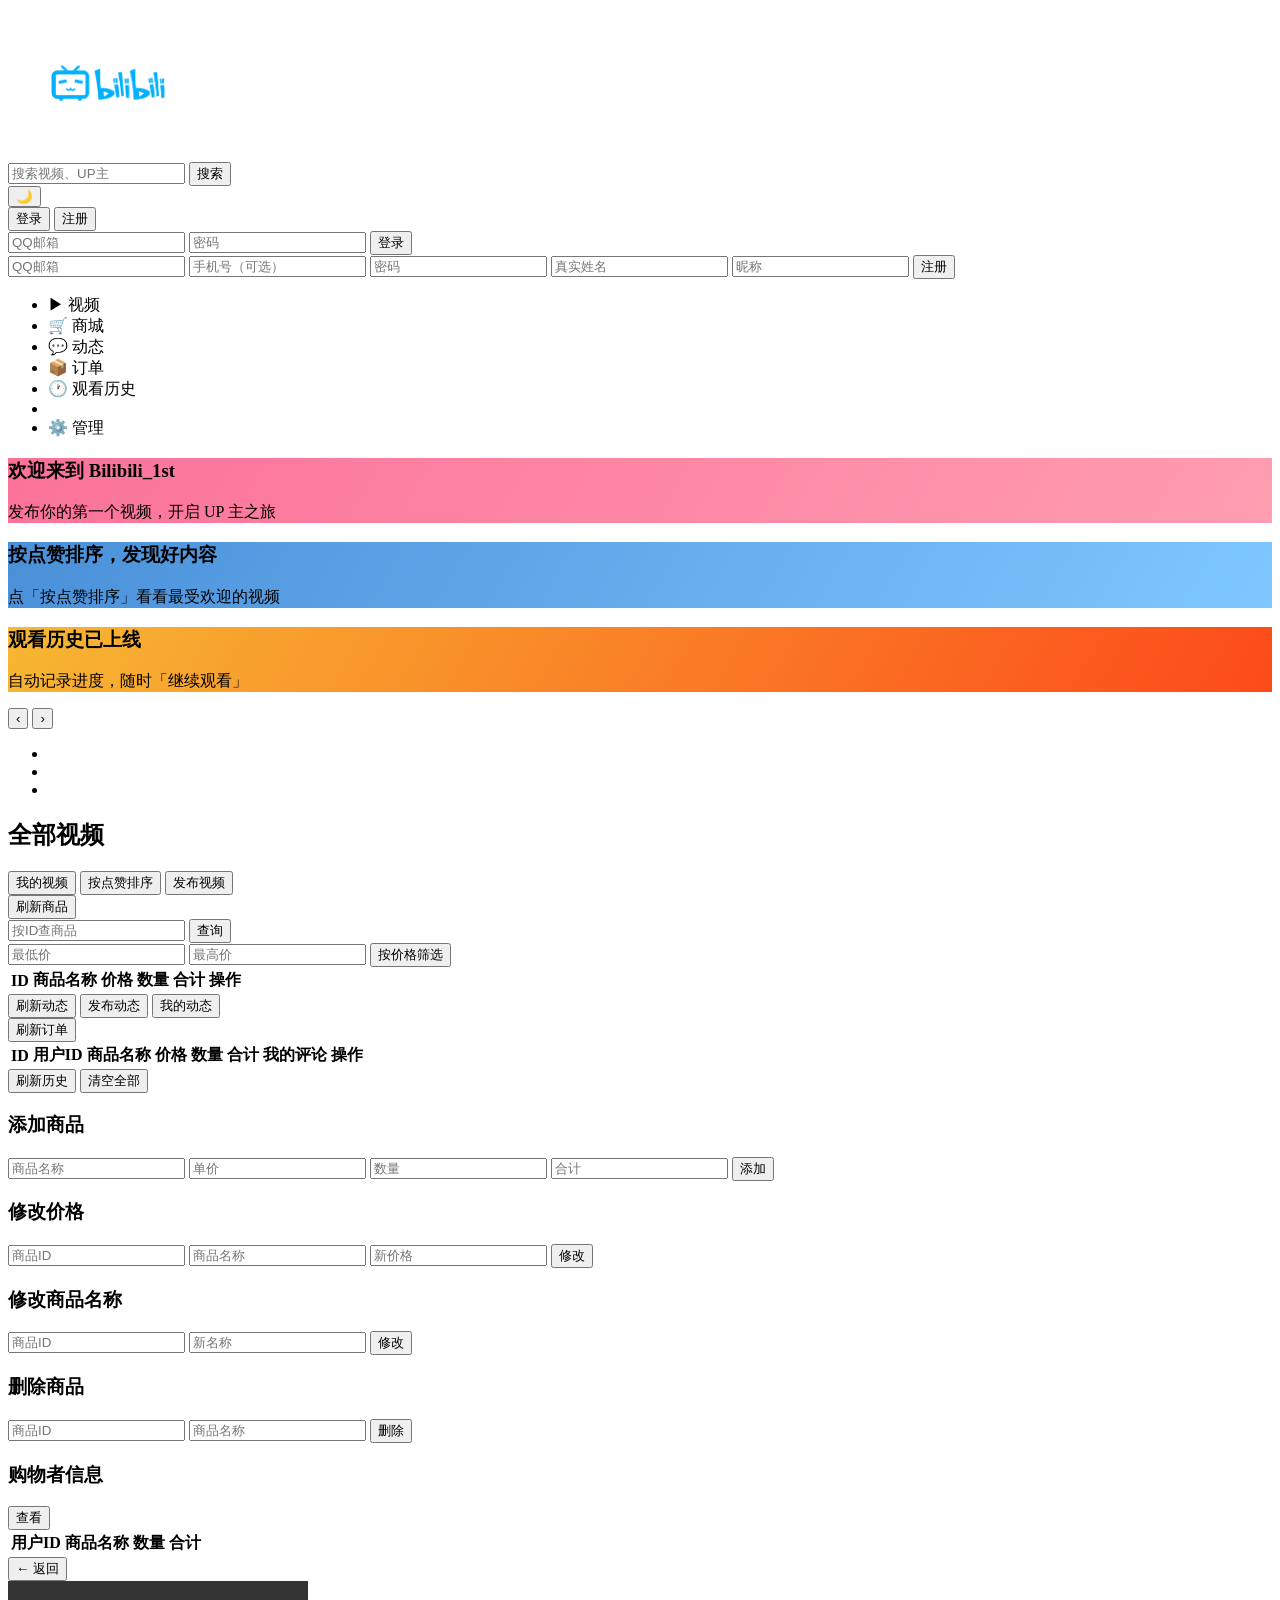
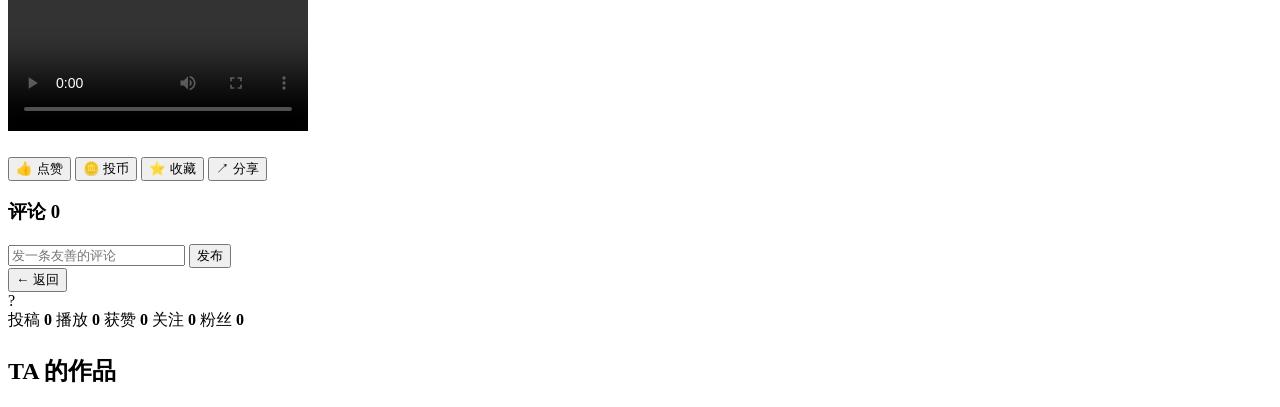
==== commit 5b125188: "新增Mybatis数据库，Caffeine缓存" ====
--- a/Bilibili_1st/src/main/resources/static/index.html
+++ b/Bilibili_1st/src/main/resources/static/index.html
@@ -1,4 +1,4 @@
-<!DOCTYPE html>
+﻿<!DOCTYPE html>
 <html lang="zh-CN">
 <head><!-- 图标
             E:\2026IDEAJava\Bilibili_1st\src\main\resources\static\img.png
@@ -69,7 +69,21 @@
         <main class="content">
 
             <!-- 视频 -->
-            <section id="page-video" class="page">
+            <section id="page-video" class="page">                <!-- 顶部轮播 banner -->
+                <div class="bili-banner" id="biliBanner" onmouseenter="biliBannerAutoStop()" onmouseleave="biliBannerAutoStart()">
+                    <div class="bili-banner-track" id="biliBannerTrack">
+                        <div class="bili-banner-slide" style="background:linear-gradient(120deg,#fb7299,#ff9db1)"><div class="bili-banner-text"><h3>欢迎来到 Bilibili_1st</h3><p>发布你的第一个视频，开启 UP 主之旅</p></div></div>
+                        <div class="bili-banner-slide" style="background:linear-gradient(120deg,#4a90d9,#7ec8ff)"><div class="bili-banner-text"><h3>按点赞排序，发现好内容</h3><p>点「按点赞排序」看看最受欢迎的视频</p></div></div>
+                        <div class="bili-banner-slide" style="background:linear-gradient(120deg,#f7b733,#fc4a1a)"><div class="bili-banner-text"><h3>观看历史已上线</h3><p>自动记录进度，随时「继续观看」</p></div></div>
+                    </div>
+                    <button class="bili-banner-arrow prev" onclick="biliBannerGo(-1)">‹</button>
+                    <button class="bili-banner-arrow next" onclick="biliBannerGo(1)">›</button>
+                    <ul class="bili-banner-dots" id="biliBannerDots">
+                        <li class="active" onclick="biliBannerTo(0)"></li>
+                        <li onclick="biliBannerTo(1)"></li>
+                        <li onclick="biliBannerTo(2)"></li>
+                    </ul>
+                </div>
                 <div class="page-head">
                     <h2 id="videoListTitle">全部视频</h2>
                     <div class="toolbar">
@@ -131,6 +145,7 @@
             <section id="page-history" class="page hidden">
                 <div class="toolbar">
                     <button class="btn-primary" onclick="loadHistory()">刷新历史</button>
+                    <button class="btn-danger" onclick="clearAllHistory()">清空全部</button>
                 </div>
                 <div id="historyList"></div>
             </section>
